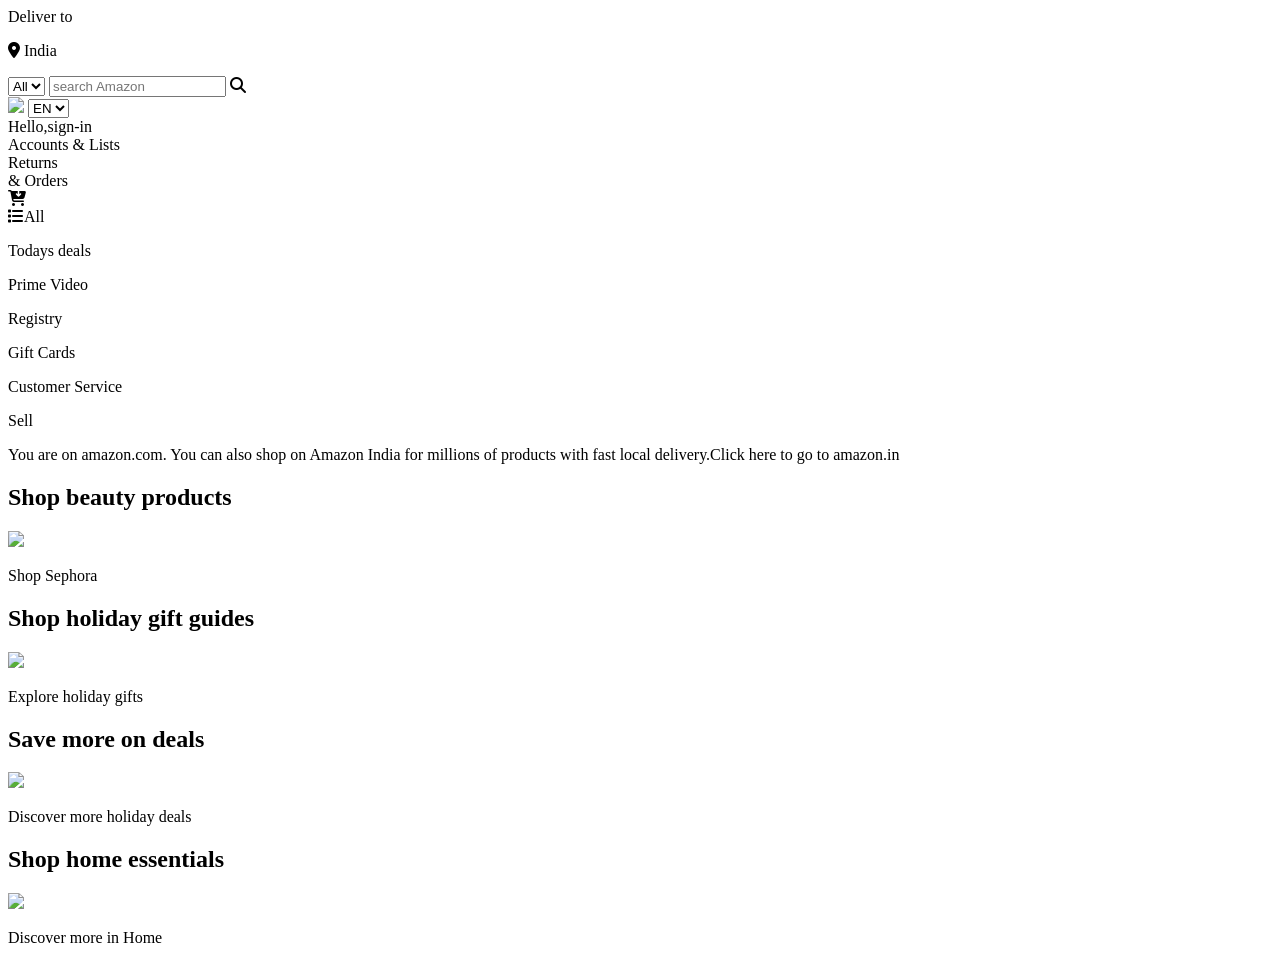
==== amazonclone.html @ b80fecae "Add files via upload" ====
<!DOCTYPE html>
<html lang="en">
<head>
    <meta charset="UTF-8">
    <meta name="viewport" content="width=device-width, initial-scale=1.0">
    <title>Document</title>
    <link rel="stylesheet" href="https://cdnjs.cloudflare.com/ajax/libs/font-awesome/6.5.0/css/all.min.css">

    <link rel="stylesheet" href="../CSS/clonestyles.css">
</head>
<body>
    <div id="navbar">
        <div id="logo"></div>
        <div id="delivery">Deliver to
        <p><i class="fa-solid fa-location-dot"></i> India</p>
        </div>
        <div id="search">
            <select>
                <option>All</option>
            </select>
            <input id="pan" placeholder="search Amazon">
            <i id="searchicon"class="fa-solid fa-magnifying-glass"></i>
        </div>
        <div id="language">
            <img id="en" src="https://upload.wikimedia.org/wikipedia/commons/a/a4/Flag_of_the_United_States.svg">
            <select><option>EN</option></select>
        </div>
        <div id="hello">Hello,sign-in
        <div>Accounts & Lists</div>
        </div>
        <div id="return">Returns
            <div>& Orders</div>
        </div>
        <div id="cart"><i class="fa-solid fa-cart-arrow-down"></i></div>
    </div>

    <div id="panel">
        <div id="menu"><i class="fa-solid fa-list"></i>All
        <p>Todays deals</p>
        <p>Prime Video</p>
        <p>Registry</p>
        <p>Gift Cards</p>
        <p>Customer Service</p>
        <p>Sell</p>
        </div>
    </div>

    <div id="hero">
        <div id="andia">You are on amazon.com. You can also shop on Amazon India for millions of products with fast local delivery.<a>Click here to go to amazon.in</a></div>
        
    <div id="shop">
        <div class="b" id="b1">
        <h2>Shop beauty products</h2>
        <img id="i" src="https://cdn1.feelunique.com/img/content/Department_-_Category_1765194534.jpg?20251209953">
        <p>Shop Sephora</p>
        </div>
        <div class="b" id="b2"><h2>Shop holiday gift guides</h2>
        <img id="i" src="https://m.media-amazon.com/images/I/710mJWK3xzL._AC_UL480_FMwebp_QL65_.jpg">
        <p>Explore holiday gifts</p>
        </div>
        <div class="b" id="b3"><h2>Save more on deals</h2>
        <img id="i" src="https://images-na.ssl-images-amazon.com/images/G/01/DiscoTec/2025/HOL/Homepage/QC/DQC/HOL25-Peak_10599_HP_DQC_Gifts-by-PriceDeals_V1_2x_372x232._SY232_CB797242024_.jpg">
        <p>Discover more holiday deals</p>
        </div>
        <div class="b" id="b4"><h2>Shop home essentials</h2>
        <img id="i" src="https://images-na.ssl-images-amazon.com/images/G/01/AmazonExports/Events/2024/BAU2024Sept/HomeStorage_2x._SY232_CB563137408_.jpg">
        <p>Discover more in Home</p>
        </div>
    </div>

</body>
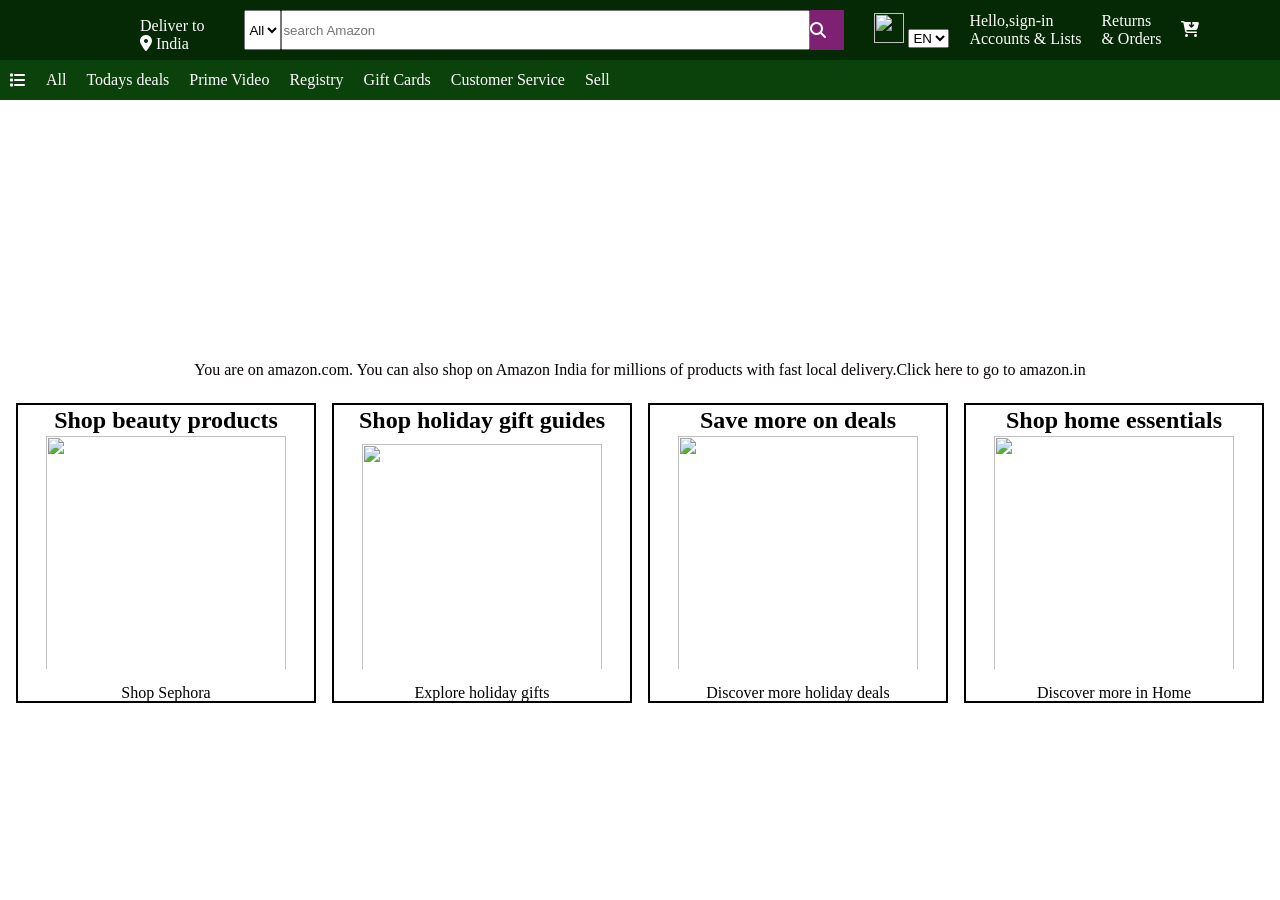
==== commit a7306f72: "Update amazonclone.html" ====
--- a/amazonclone.html
+++ b/amazonclone.html
@@ -6,7 +6,7 @@
     <title>Document</title>
     <link rel="stylesheet" href="https://cdnjs.cloudflare.com/ajax/libs/font-awesome/6.5.0/css/all.min.css">
 
-    <link rel="stylesheet" href="../CSS/clonestyles.css">
+    <link rel="stylesheet" href="clonestyles.css">
 </head>
 <body>
     <div id="navbar">
@@ -68,4 +68,5 @@
         </div>
     </div>
 
-</body>+
+</body>
--- a/clonestyles.css
+++ b/clonestyles.css
@@ -0,0 +1,124 @@
+* {
+  margin: 0;
+  padding: 0;
+  box-sizing: border-box;
+}
+body { margin: 0; overflow-x: hidden; overflow-y: auto; }
+
+#navbar{
+  height: 60px;
+  background-color: rgb(5, 41, 5);
+  display: flex;
+  align-items: center;
+  justify-content:flex-start;
+  gap: 20px; 
+  overflow: hidden;
+}
+#logo{
+  height: 50px;
+  width: 100px;
+  background-image: url("https://www.pngall.com/wp-content/uploads/15/Amazon-Logo-White.png");
+  background-size: cover;
+  padding-left: 50px;
+  padding-top: 10px;
+}
+#delivery{
+  color: white;
+  padding-left: 20px;
+  padding-top: 20px;
+  padding-bottom: 10px;
+  background-image: url("<a href="https://www.flaticon.com/free-icons/location" title="location icons">Location icons created by Freepik - Flaticon</a>");
+  background-size: cover;
+}
+#search{
+  padding-left: 20px;
+  width: 620px;
+  display: flex;
+}
+#pan{
+  width: 620px;
+  height: 160;
+}
+#en{
+  height: 30px;
+  width: 30px;
+}
+#searchicon{
+  background-color: rgb(126, 33, 115);
+  color: white;
+  height: 40px;
+  width: 40px;
+  display: flex;
+  align-items: center;
+  justify-content: flex-start;
+}
+#language{
+  padding-left: 10px;
+}
+#hello{
+  color: white;
+}
+#return{
+  color: white;
+}
+#cart{
+  color: white;
+}
+#menu{
+  background-color: rgb(11, 66, 11);
+  height: 40px;
+  color: white;
+  display: flex;
+  align-items: center;
+  justify-content: flex-start;
+  gap: 20px;
+  padding-left: 10px;
+}
+#hero{
+  height: 600px;
+  background-image: url("https://m.media-amazon.com/images/I/81H-rqTT6QL._SX3000_.jpg");
+  background-size: cover;
+  padding-top: 250px;
+}
+#andia{
+  height: 40px;
+  color: rgb(8, 2, 2);
+  background-color: white;
+  display: flex;
+  align-items: center;
+  justify-content: center;
+}
+#shop{
+  display: flex;
+  justify-content: space-evenly;
+  padding-top: 13px;
+}
+.b{
+  padding: 2px 0px 15px;
+  border: 2px solid black;
+  background-color: white;
+  height: 300px;
+  width: 300px;
+  text-align: center;     
+  vertical-align: middle;
+   display: flex;             
+  flex-direction: column;      
+  align-items: center; 
+  justify-content: space-around; 
+  
+}
+#b1 #b2 #b3 #b4{
+  padding-left: 20px;
+  padding-right: 20px;
+}
+#b2 #i {
+  padding-top: 10px;
+}
+
+
+#i{
+  width: 90%;                
+  height: 250px;             
+  padding: 2px 0 15px;       
+     
+}
